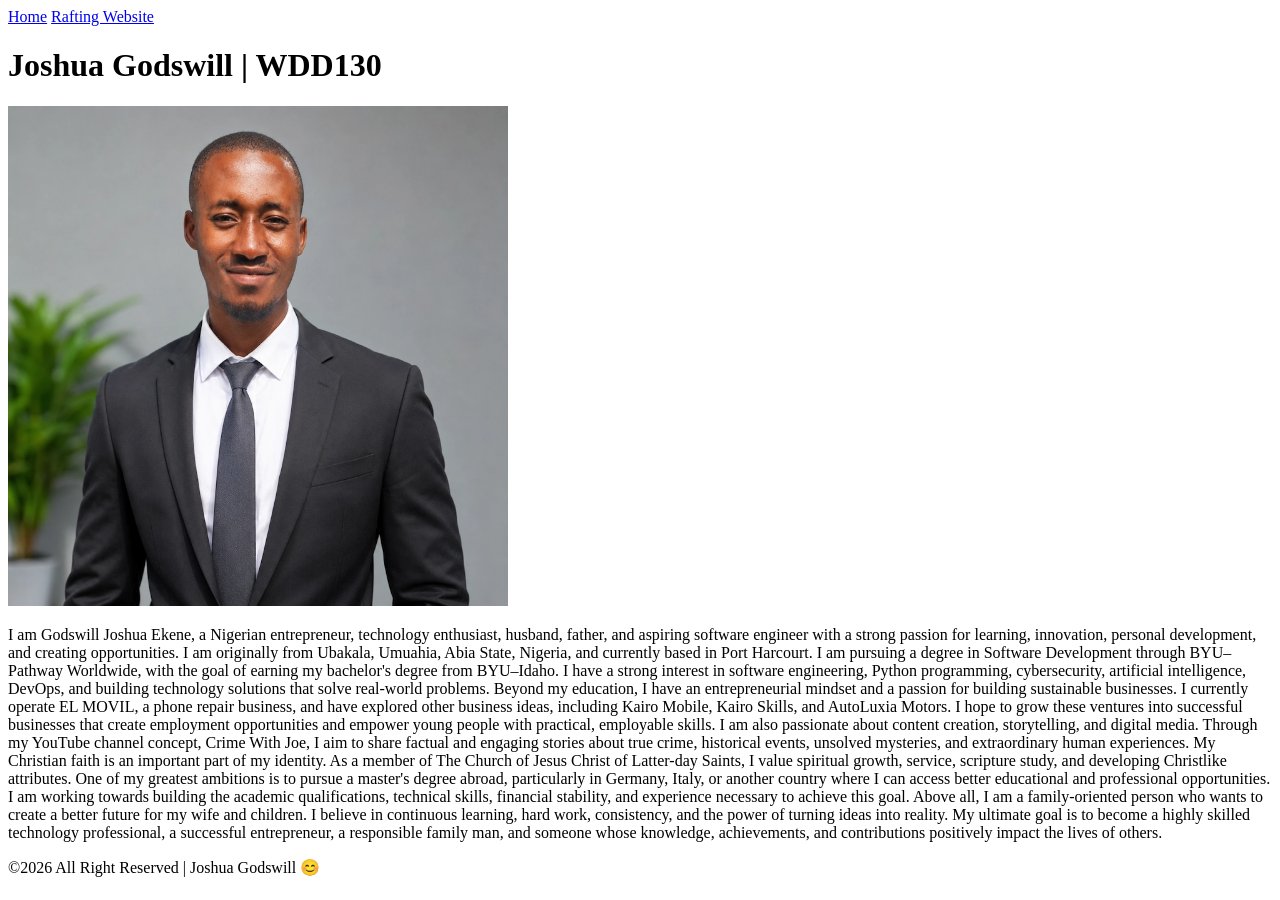
==== index.html @ 6b659d95 "joshuas-profile" ====
<!DOCTYPE html>
<html lang="en">

<head>
    <meta charset="UTF-8">
    <meta name="viewport" content="width=device-width, initial-scale=1.0">
    <title>Joshua Godswill | WDD 130 </title>
</head>

<body>
    <header>
        <nav>
            <a href="#">Home</a>
            <a href="wwr/">Rafting Website</a>
        </nav>
    </header>
    <main>
        <h1>Joshua Godswill | WDD130</h1>
        <img src="images/profile.webp" alt="Joshua-Godswill-profile-picture" width="500px" height="500px">
        <p>

            I am Godswill Joshua Ekene, a Nigerian entrepreneur, technology enthusiast, husband, father, and aspiring software engineer with a strong passion for learning, innovation, personal development, and creating opportunities.

            I am originally from Ubakala, Umuahia, Abia State, Nigeria, and currently based in Port Harcourt. I am pursuing a degree in Software Development through BYU–Pathway Worldwide, with the goal of earning my bachelor's degree from BYU–Idaho. I have a strong interest in software engineering, Python programming, cybersecurity, artificial intelligence, DevOps, and building technology solutions that solve real-world problems.

            Beyond my education, I have an entrepreneurial mindset and a passion for building sustainable businesses. I currently operate EL MOVIL, a phone repair business, and have explored other business ideas, including Kairo Mobile, Kairo Skills, and AutoLuxia Motors. I hope to grow these ventures into successful businesses that create employment opportunities and empower young people with practical, employable skills.

            I am also passionate about content creation, storytelling, and digital media. Through my YouTube channel concept, Crime With Joe, I aim to share factual and engaging stories about true crime, historical events, unsolved mysteries, and extraordinary human experiences.

            My Christian faith is an important part of my identity. As a member of The Church of Jesus Christ of Latter-day Saints, I value spiritual growth, service, scripture study, and developing Christlike attributes.

            One of my greatest ambitions is to pursue a master's degree abroad, particularly in Germany, Italy, or another country where I can access better educational and professional opportunities. I am working towards building the academic qualifications, technical skills, financial stability, and experience necessary to achieve this goal.

            Above all, I am a family-oriented person who wants to create a better future for my wife and children. I believe in continuous learning, hard work, consistency, and the power of turning ideas into reality.

            My ultimate goal is to become a highly skilled technology professional, a successful entrepreneur, a responsible family man, and someone whose knowledge, achievements, and contributions positively impact the lives of others.
        </p>
    </main>
    <footer>
        <p>
            &copy;2026 All Right Reserved | Joshua Godswill &#128522;

        </p>
    </footer>
</body>

</html>
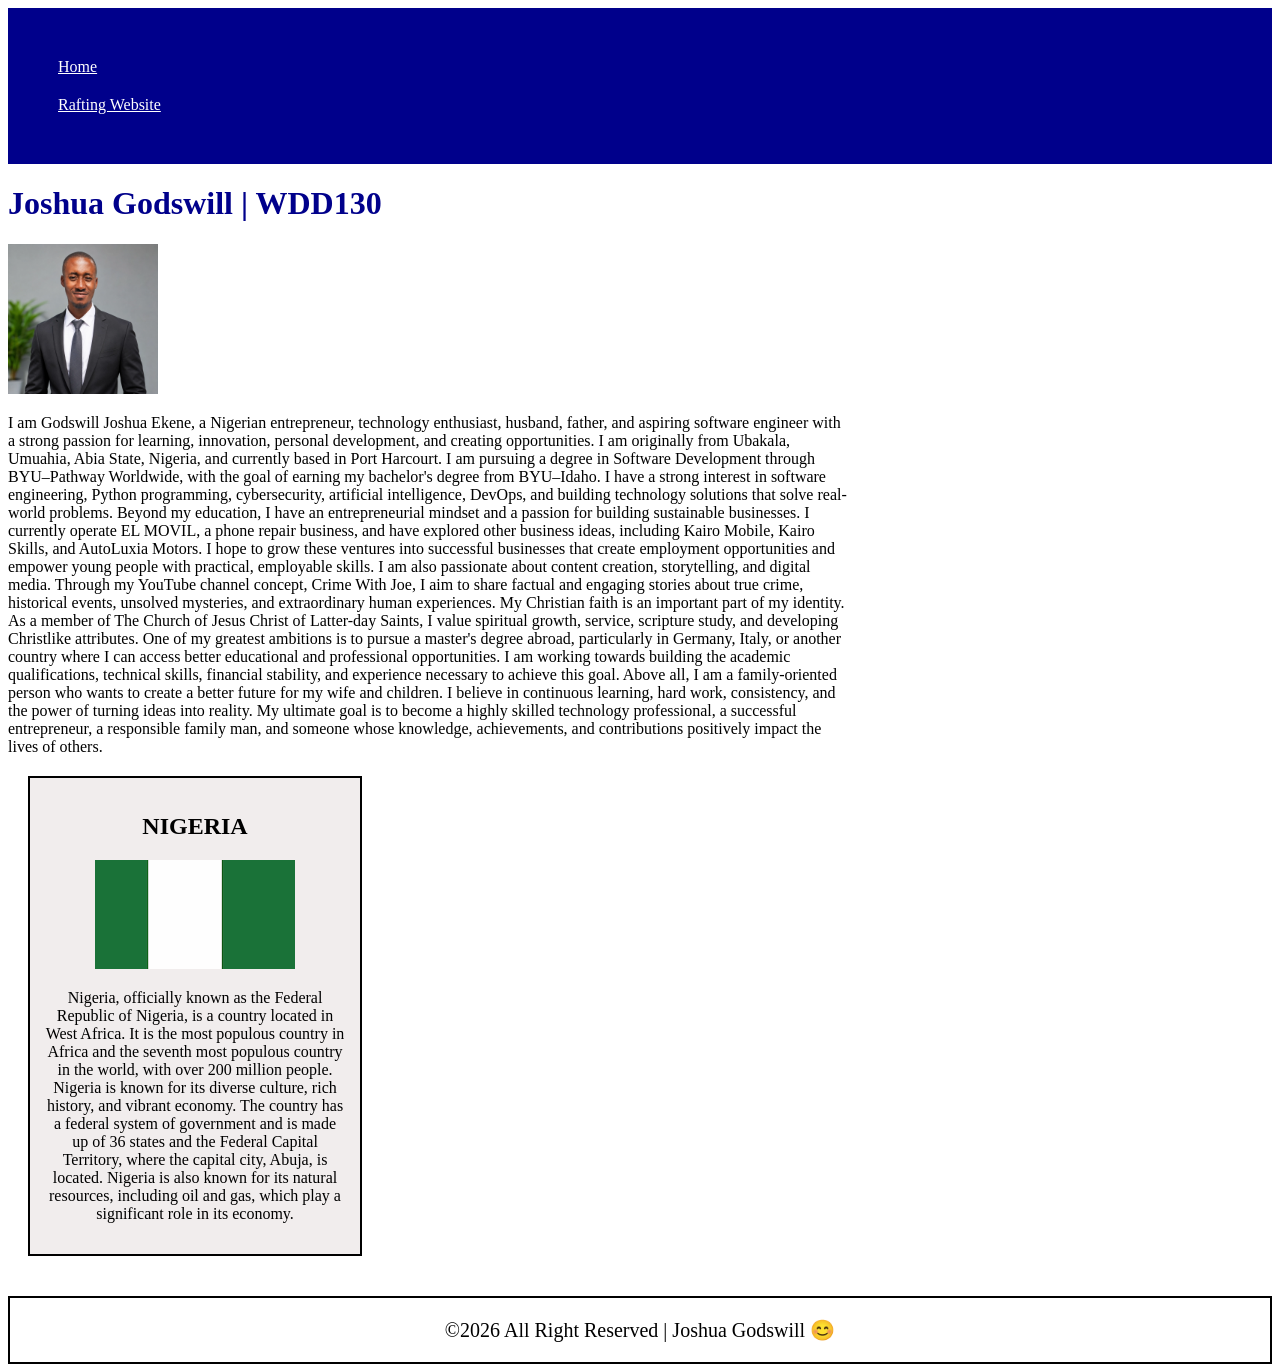
==== commit ad456a5f: "Home page enhangement" ====
--- a/index.html
+++ b/index.html
@@ -5,6 +5,9 @@
     <meta charset="UTF-8">
     <meta name="viewport" content="width=device-width, initial-scale=1.0">
     <title>Joshua Godswill | WDD 130 </title>
+    <meta name="description" content="Joshua Godswill's personal website showcasing his background, interests, and aspirations in technology and entrepreneurship. his journey in webdevelopment started her with wdd130.">
+    <meta name="author" content="Joshua Godswill">
+    <link rel="stylesheet" href="styles/styles.css">
 </head>
 
 <body>
@@ -12,11 +15,13 @@
         <nav>
             <a href="#">Home</a>
             <a href="wwr/">Rafting Website</a>
-        </nav>
+            </nav>
+        
     </header>
     <main>
         <h1>Joshua Godswill | WDD130</h1>
-        <img src="images/profile.webp" alt="Joshua-Godswill-profile-picture" width="500px" height="500px">
+        
+        <img src="images/profile.webp" alt="Joshua-Godswill-profile-picture" width="500" height="500">
         <p>
 
             I am Godswill Joshua Ekene, a Nigerian entrepreneur, technology enthusiast, husband, father, and aspiring software engineer with a strong passion for learning, innovation, personal development, and creating opportunities.
@@ -36,6 +41,16 @@
             My ultimate goal is to become a highly skilled technology professional, a successful entrepreneur, a responsible family man, and someone whose knowledge, achievements, and contributions positively impact the lives of others.
         </p>
     </main>
+    <aside>
+        <h2>
+            NIGERIA
+
+        </h2>
+        <img src="images/download (1).jpg" alt="Nigerian flag" width="500">
+        <p>
+            Nigeria, officially known as the Federal Republic of Nigeria, is a country located in West Africa. It is the most populous country in Africa and the seventh most populous country in the world, with over 200 million people. Nigeria is known for its diverse culture, rich history, and vibrant economy. The country has a federal system of government and is made up of 36 states and the Federal Capital Territory, where the capital city, Abuja, is located. Nigeria is also known for its natural resources, including oil and gas, which play a significant role in its economy.
+        </p>
+    </aside>
     <footer>
         <p>
             &copy;2026 All Right Reserved | Joshua Godswill &#128522;
--- a/styles/styles.css
+++ b/styles/styles.css
@@ -0,0 +1,57 @@
+nav{
+    background-color: darkblue;
+    padding: 40px;
+    color: white;
+
+
+}
+nav a{
+    color: white;
+    display:block;
+    padding:10px;
+
+}
+h1{
+    color:darkblue;
+
+}
+main img{
+    width:150px;
+    height:auto;
+    
+}
+p{
+    padding:10px;
+
+}
+main{
+ max-width: 840px;
+}
+aside{
+    width:300px;
+    margin: 20px;
+    border: 2px solid black;
+    padding: 15px;
+    background-color: rgb(241, 237, 237);
+    color:black;
+    text-align: center;
+
+}
+aside img{
+    width: 200px;
+    height: auto;
+    
+}
+
+p{
+    padding: 0px;
+}
+
+footer{
+    display:block;
+    border: 2px solid black;
+    text-align: center;
+    margin-top: 40px;
+    color:black;
+    font-size: 20px;
+}
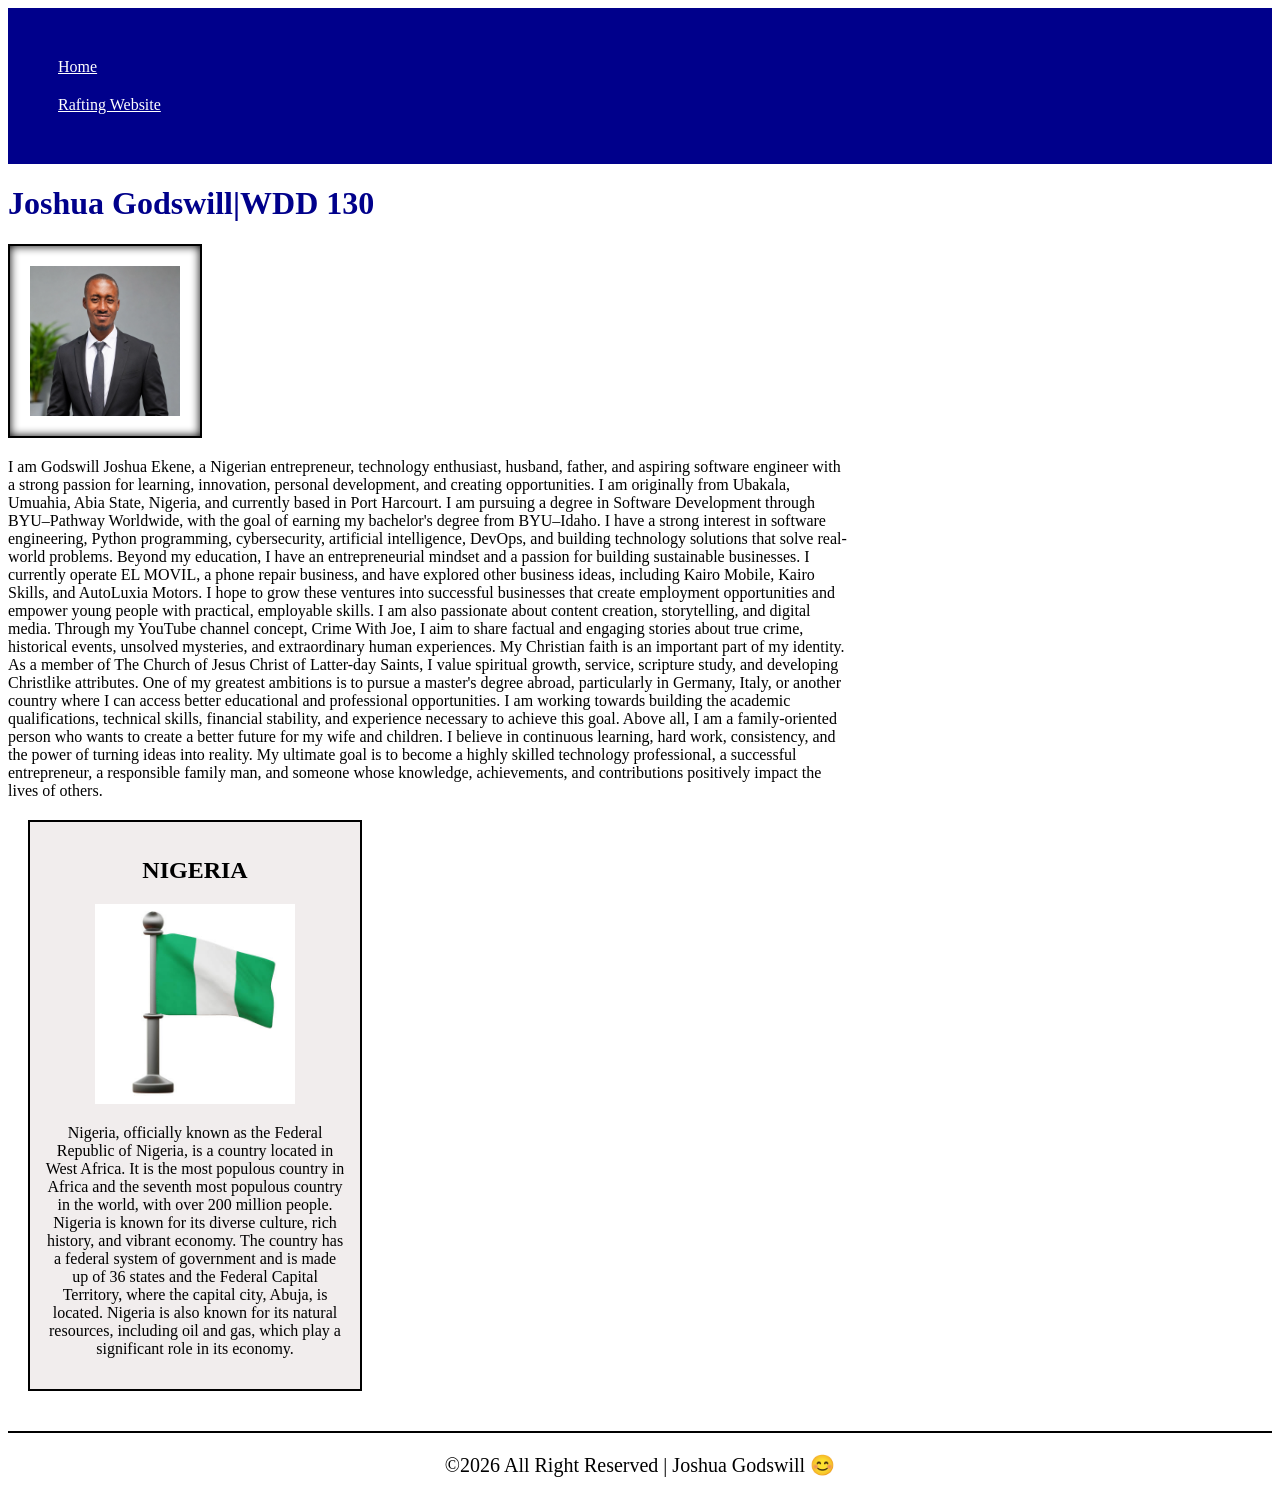
==== commit df726005: "homepage enhancement" ====
--- a/index.html
+++ b/index.html
@@ -5,7 +5,7 @@
     <meta charset="UTF-8">
     <meta name="viewport" content="width=device-width, initial-scale=1.0">
     <title>Joshua Godswill | WDD 130 </title>
-    <meta name="description" content="Joshua Godswill's personal website showcasing his background, interests, and aspirations in technology and entrepreneurship. his journey in webdevelopment started her with wdd130.">
+    <meta name="description" content="Joshua Godswill's personal website showcasing his tech skills.">
     <meta name="author" content="Joshua Godswill">
     <link rel="stylesheet" href="styles/styles.css">
 </head>
@@ -19,7 +19,7 @@
         
     </header>
     <main>
-        <h1>Joshua Godswill | WDD130</h1>
+        <h1>Joshua Godswill|WDD 130</h1>
         
         <img src="images/profile.webp" alt="Joshua-Godswill-profile-picture" width="500" height="500">
         <p>
@@ -46,7 +46,7 @@
             NIGERIA
 
         </h2>
-        <img src="images/download (1).jpg" alt="Nigerian flag" width="500">
+        <img src="images/Nigerian-flag.jpeg" alt="Nigerian flag" width="500">
         <p>
             Nigeria, officially known as the Federal Republic of Nigeria, is a country located in West Africa. It is the most populous country in Africa and the seventh most populous country in the world, with over 200 million people. Nigeria is known for its diverse culture, rich history, and vibrant economy. The country has a federal system of government and is made up of 36 states and the Federal Capital Territory, where the capital city, Abuja, is located. Nigeria is also known for its natural resources, including oil and gas, which play a significant role in its economy.
         </p>
--- a/styles/styles.css
+++ b/styles/styles.css
@@ -18,10 +18,13 @@
 main img{
     width:150px;
     height:auto;
+    border:2px solid black;
+    padding:20px;
+    box-shadow: inset 0 0 10px black;
     
 }
 p{
-    padding:10px;
+    padding:0;
 
 }
 main{
@@ -49,9 +52,8 @@
 
 footer{
     display:block;
-    border: 2px solid black;
+    border-top: 2px solid black;
     text-align: center;
     margin-top: 40px;
-    color:black;
     font-size: 20px;
 }
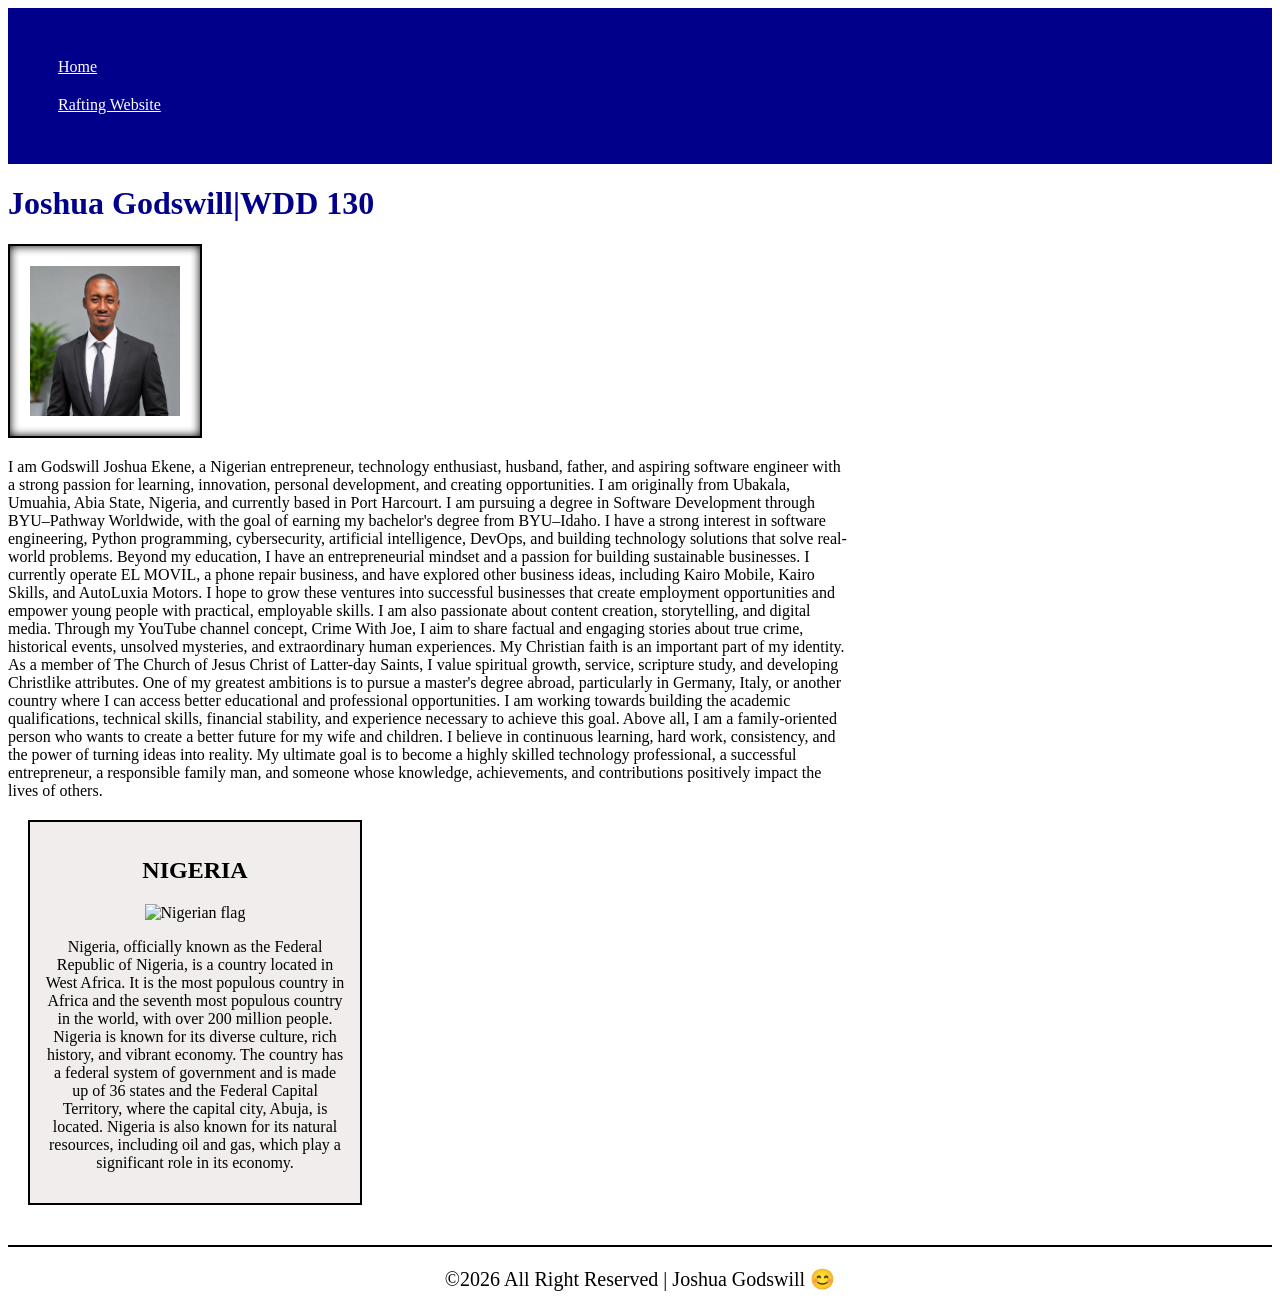
==== commit f0bedca3: "home page enhancement" ====
--- a/index.html
+++ b/index.html
@@ -46,7 +46,7 @@
             NIGERIA
 
         </h2>
-        <img src="images/Nigerian-flag.jpeg" alt="Nigerian flag" width="500">
+        <img src="images/nigerian-flag.jpeg" alt="Nigerian flag" width="500">
         <p>
             Nigeria, officially known as the Federal Republic of Nigeria, is a country located in West Africa. It is the most populous country in Africa and the seventh most populous country in the world, with over 200 million people. Nigeria is known for its diverse culture, rich history, and vibrant economy. The country has a federal system of government and is made up of 36 states and the Federal Capital Territory, where the capital city, Abuja, is located. Nigeria is also known for its natural resources, including oil and gas, which play a significant role in its economy.
         </p>
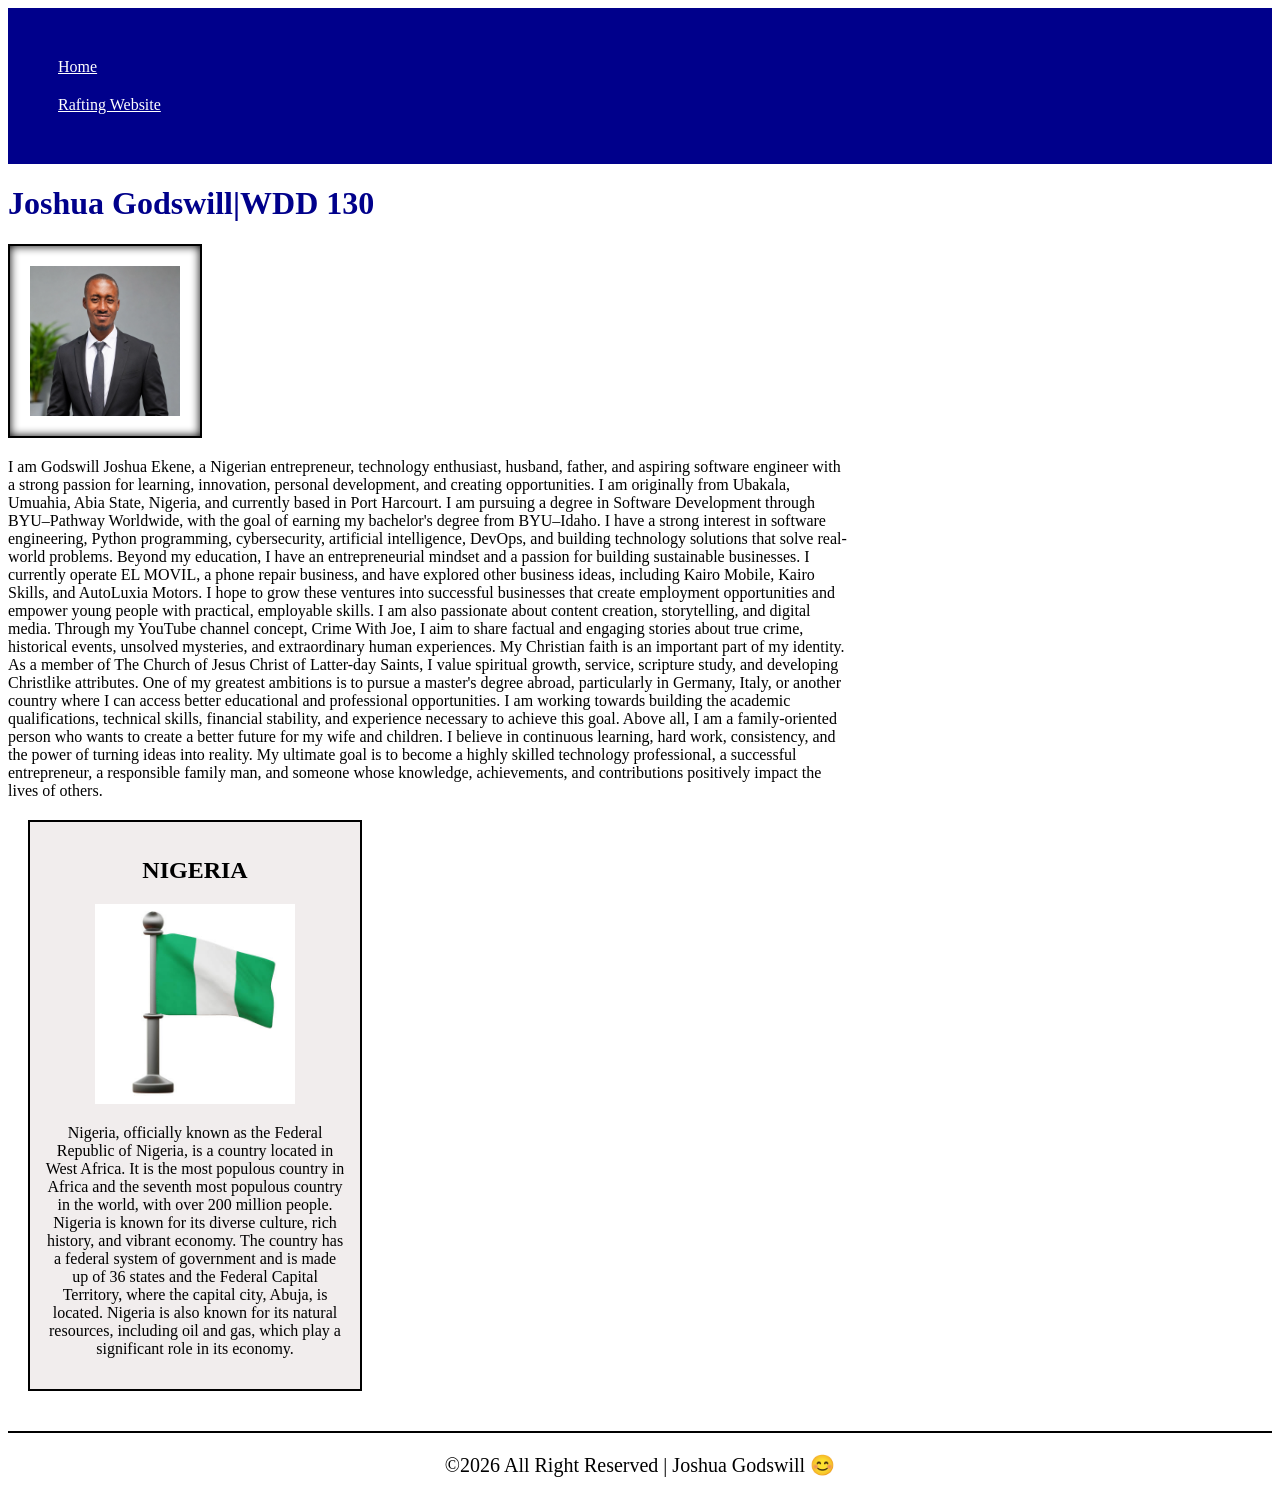
==== commit 885cd617: "Home page enhancement" ====
--- a/index.html
+++ b/index.html
@@ -46,7 +46,7 @@
             NIGERIA
 
         </h2>
-        <img src="images/nigerian-flag.jpeg" alt="Nigerian flag" width="500">
+        <img src="images/nigerianflag.jpeg" alt="Nigerian flag" width="500">
         <p>
             Nigeria, officially known as the Federal Republic of Nigeria, is a country located in West Africa. It is the most populous country in Africa and the seventh most populous country in the world, with over 200 million people. Nigeria is known for its diverse culture, rich history, and vibrant economy. The country has a federal system of government and is made up of 36 states and the Federal Capital Territory, where the capital city, Abuja, is located. Nigeria is also known for its natural resources, including oil and gas, which play a significant role in its economy.
         </p>
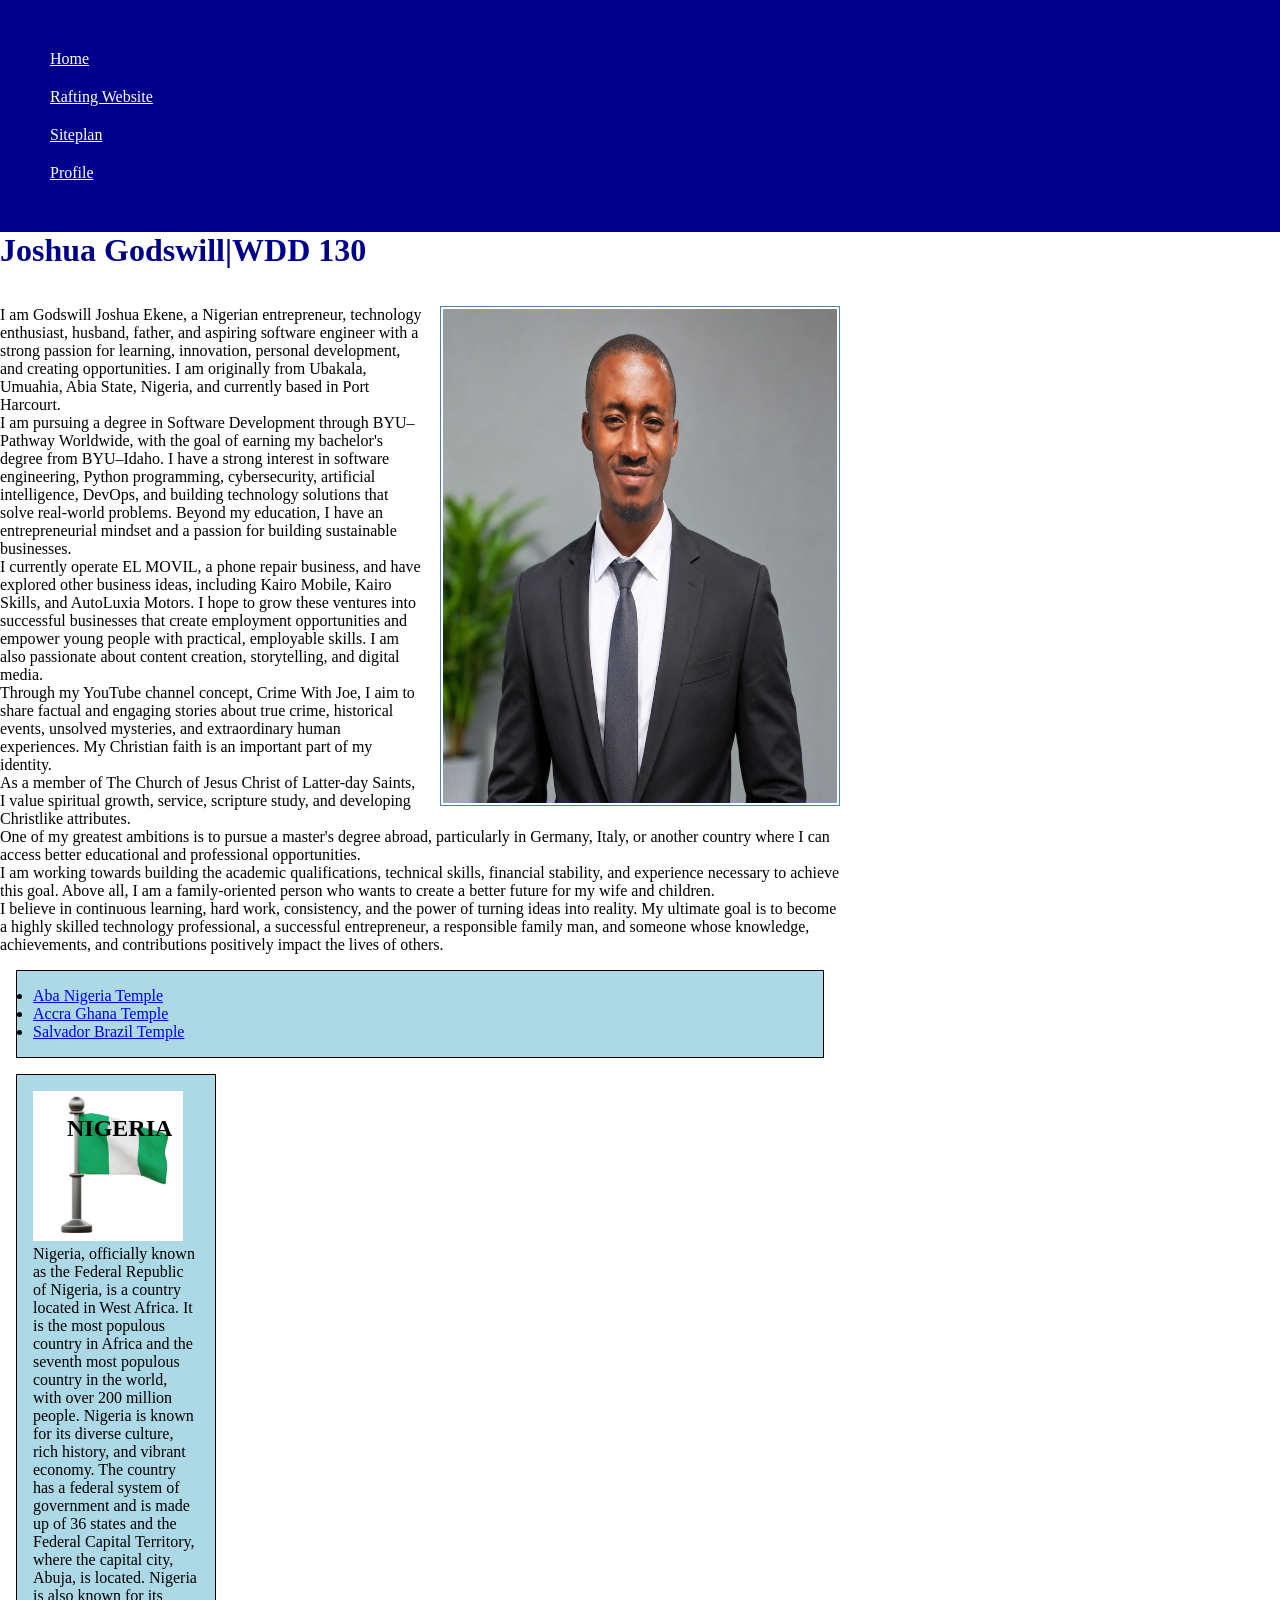
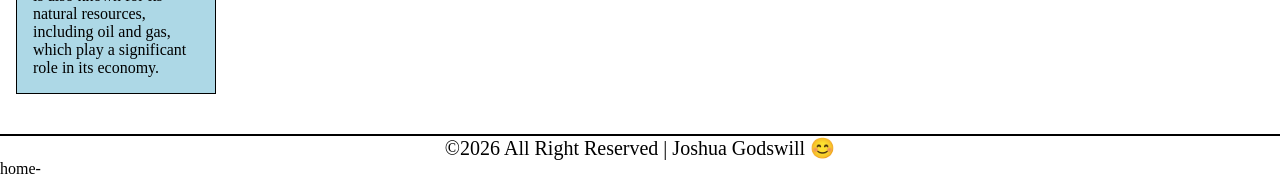
==== commit c5823557: "Home-page-enhancer-003" ====
--- a/index.html
+++ b/index.html
@@ -2,61 +2,76 @@
 <html lang="en">
 
 <head>
-    <meta charset="UTF-8">
-    <meta name="viewport" content="width=device-width, initial-scale=1.0">
-    <title>Joshua Godswill | WDD 130 </title>
-    <meta name="description" content="Joshua Godswill's personal website showcasing his tech skills.">
-    <meta name="author" content="Joshua Godswill">
-    <link rel="stylesheet" href="styles/styles.css">
+<meta charset="UTF-8">
+<meta name="viewport" content="width=device-width, initial-scale=1.0">
+<title>Joshua Godswill | WDD 130 </title>
+<meta name="description" content="Joshua Godswill's personal website showcasing his tech skills.">
+<meta name="author" content="Joshua Godswill">
+<link rel="stylesheet" href="styles/styles.css">
+<link rel="preconnect" href="https://fonts.googleapis.com">
+<link rel="preconnect" href="https://fonts.gstatic.com" crossorigin>
+<link href="https://fonts.googleapis.com/css2?family=Asimovian&family=Roboto:ital,wght@0,100..900;1,100..900&display=swap" rel="stylesheet">
 </head>
 
 <body>
-    <header>
-        <nav>
-            <a href="#">Home</a>
-            <a href="wwr/">Rafting Website</a>
-            </nav>
+<header>
+<nav>
+<a href="#">Home</a>
+<a href="wwr/">Rafting Website</a>
+<a href ="wwr/site-plan-raftling.html">Siteplan</a>
+<a href="https://linkedin.com">Profile</a>
+
+</a>
+</nav>
+
+</header>
+<main>
+<h1>Joshua Godswill|WDD 130</br></br></h1>
+
+<img src="images/profile.webp" alt="Joshua-Godswill-profile-picture" width="500" height="1500">
+<p>
+
+I am Godswill Joshua Ekene, a Nigerian entrepreneur, technology enthusiast, husband, father, and aspiring software engineer with a strong passion for learning, innovation, personal development, and creating opportunities.
+
+I am originally from Ubakala, Umuahia, Abia State, Nigeria, and currently based in Port Harcourt.</br> I am pursuing a degree in Software Development through BYU–Pathway Worldwide, with the goal of earning my bachelor's degree from BYU–Idaho. I have a strong interest in software engineering, Python programming, cybersecurity, artificial intelligence, DevOps, and building technology solutions that solve real-world problems.
+
+Beyond my education, I have an entrepreneurial mindset and a passion for building sustainable businesses. </br>I currently operate EL MOVIL, a phone repair business, and have explored other business ideas, including Kairo Mobile, Kairo Skills, and AutoLuxia Motors. I hope to grow these ventures into successful businesses that create employment opportunities and empower young people with practical, employable skills.
+
+I am also passionate about content creation, storytelling, and digital media. </br>Through my YouTube channel concept, Crime With Joe, I aim to share factual and engaging stories about true crime, historical events, unsolved mysteries, and extraordinary human experiences.
+
+My Christian faith is an important part of my identity.</br> As a member of The Church of Jesus Christ of Latter-day Saints, I value spiritual growth, service, scripture study, and developing Christlike attributes.</br>
+
+One of my greatest ambitions is to pursue a master's degree abroad, particularly in Germany, Italy, or another country where I can access better educational and professional opportunities. </br>I am working towards building the academic qualifications, technical skills, financial stability, and experience necessary to achieve this goal.
+
+Above all, I am a family-oriented person who wants to create a better future for my wife and children.</br> I believe in continuous learning, hard work, consistency, and the power of turning ideas into reality.
+
+My ultimate goal is to become a highly skilled technology professional, a successful entrepreneur, a responsible family man, and someone whose knowledge, achievements, and contributions positively impact the lives of others.
+</p>
+<ul class="box">
+        <li> <a href="https://www.churchofjesuschrist.org/temples/details/aba-nigeria-temple?lang=eng">Aba Nigeria Temple</a></li>
+        <li><a href="https://www.churchofjesuschrist.org/temples/details/accra-ghana-temple?lang=eng">Accra Ghana Temple</a></li>
+        <li>  <a href="https://www.churchofjesuschrist.org/temples/details/salvador-brazil-temple?lang=eng">Salvador Brazil Temple</a></li>     
         
-    </header>
-    <main>
-        <h1>Joshua Godswill|WDD 130</h1>
+
+</ul>
+</main>
+<aside class ="box">
+<h2>
+NIGERIA
+
+</h2>
         
-        <img src="images/profile.webp" alt="Joshua-Godswill-profile-picture" width="500" height="500">
-        <p>
+        <img src="images/nigerianflag.jpeg" alt="Nigerian flag" width="500">
+<p>
+Nigeria, officially known as the Federal Republic of Nigeria, is a country located in West Africa. It is the most populous country in Africa and the seventh most populous country in the world, with over 200 million people. Nigeria is known for its diverse culture, rich history, and vibrant economy. The country has a federal system of government and is made up of 36 states and the Federal Capital Territory, where the capital city, Abuja, is located. Nigeria is also known for its natural resources, including oil and gas, which play a significant role in its economy.
+</p>
+</aside>
+<footer>
+<p>
+&copy;2026 All Right Reserved | Joshua Godswill &#128522;
 
-            I am Godswill Joshua Ekene, a Nigerian entrepreneur, technology enthusiast, husband, father, and aspiring software engineer with a strong passion for learning, innovation, personal development, and creating opportunities.
-
-            I am originally from Ubakala, Umuahia, Abia State, Nigeria, and currently based in Port Harcourt. I am pursuing a degree in Software Development through BYU–Pathway Worldwide, with the goal of earning my bachelor's degree from BYU–Idaho. I have a strong interest in software engineering, Python programming, cybersecurity, artificial intelligence, DevOps, and building technology solutions that solve real-world problems.
-
-            Beyond my education, I have an entrepreneurial mindset and a passion for building sustainable businesses. I currently operate EL MOVIL, a phone repair business, and have explored other business ideas, including Kairo Mobile, Kairo Skills, and AutoLuxia Motors. I hope to grow these ventures into successful businesses that create employment opportunities and empower young people with practical, employable skills.
-
-            I am also passionate about content creation, storytelling, and digital media. Through my YouTube channel concept, Crime With Joe, I aim to share factual and engaging stories about true crime, historical events, unsolved mysteries, and extraordinary human experiences.
-
-            My Christian faith is an important part of my identity. As a member of The Church of Jesus Christ of Latter-day Saints, I value spiritual growth, service, scripture study, and developing Christlike attributes.
-
-            One of my greatest ambitions is to pursue a master's degree abroad, particularly in Germany, Italy, or another country where I can access better educational and professional opportunities. I am working towards building the academic qualifications, technical skills, financial stability, and experience necessary to achieve this goal.
-
-            Above all, I am a family-oriented person who wants to create a better future for my wife and children. I believe in continuous learning, hard work, consistency, and the power of turning ideas into reality.
-
-            My ultimate goal is to become a highly skilled technology professional, a successful entrepreneur, a responsible family man, and someone whose knowledge, achievements, and contributions positively impact the lives of others.
-        </p>
-    </main>
-    <aside>
-        <h2>
-            NIGERIA
-
-        </h2>
-        <img src="images/nigerianflag.jpeg" alt="Nigerian flag" width="500">
-        <p>
-            Nigeria, officially known as the Federal Republic of Nigeria, is a country located in West Africa. It is the most populous country in Africa and the seventh most populous country in the world, with over 200 million people. Nigeria is known for its diverse culture, rich history, and vibrant economy. The country has a federal system of government and is made up of 36 states and the Federal Capital Territory, where the capital city, Abuja, is located. Nigeria is also known for its natural resources, including oil and gas, which play a significant role in its economy.
-        </p>
-    </aside>
-    <footer>
-        <p>
-            &copy;2026 All Right Reserved | Joshua Godswill &#128522;
-
-        </p>
-    </footer>
+</p>
+</footer>
 </body>
 
-</html>
+</html>home-
--- a/styles/styles.css
+++ b/styles/styles.css
@@ -1,3 +1,9 @@
+*{
+    margin:0;
+    padding:0;
+    box-sizing:border-box;
+}
+
 nav{
     background-color: darkblue;
     padding: 40px;
@@ -15,14 +21,16 @@
     color:darkblue;
 
 }
-main img{
-    width:150px;
+
+aside{
+
+    width:200px;
     height:auto;
-    border:2px solid black;
-    padding:20px;
-    box-shadow: inset 0 0 10px black;
+    position:relative;
+
+}
+
     
-}
 p{
     padding:0;
 
@@ -30,19 +38,27 @@
 main{
  max-width: 840px;
 }
-aside{
-    width:300px;
-    margin: 20px;
-    border: 2px solid black;
-    padding: 15px;
-    background-color: rgb(241, 237, 237);
-    color:black;
-    text-align: center;
 
+main img{
+    height: auto;
+    border: 1px solid steelblue;
+    padding: 2px;
+    width: 400px;
+    height: 500px;
+    float: right;
+    margin:0 0 1rem 1rem;
+    box-shadow: 0 0 30% gray;
+    
 }
+
+
+
 aside img{
-    width: 200px;
+    width: 150px;
     height: auto;
+    
+
+    
     
 }
 
@@ -56,4 +72,24 @@
     text-align: center;
     margin-top: 40px;
     font-size: 20px;
-}+}
+
+/* class selector */
+
+
+.box{
+
+margin: 1rem;
+border: 1px solid black;
+padding: 1rem;
+background-color: lightblue;
+color: black;
+
+}
+
+aside h2{
+     position: absolute;
+     top: 40px;  
+     left: 50px;
+}
+
